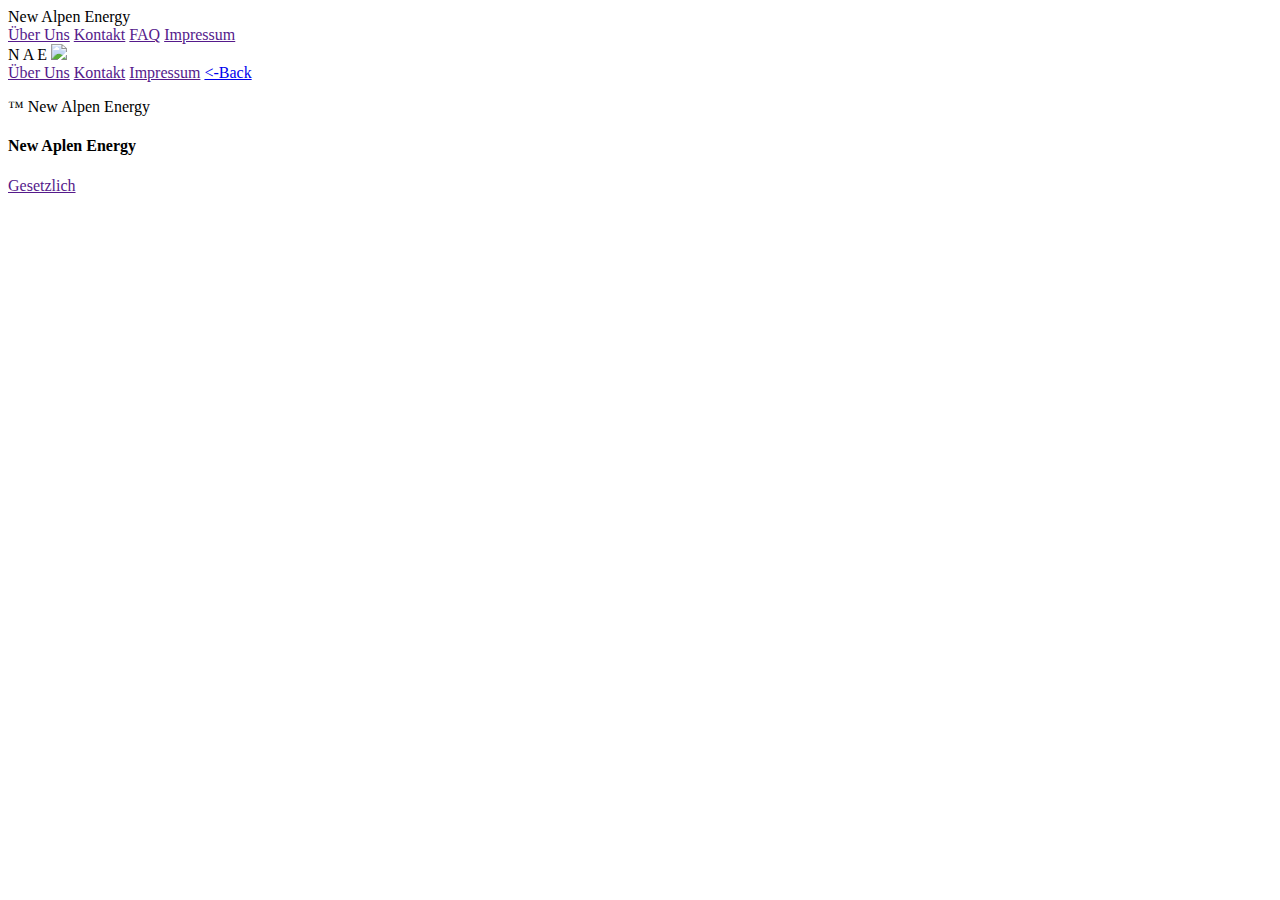
==== FAQ/index.html @ 919c3fcf "Create index.html" ====
<!DOCTYPE html>
<html lang="en">
<head>
    <meta charset="UTF-8">
    <meta http-equiv="X-UA-Compatible" content="IE=edge">
    <meta name="viewport" content="width=device-width, initial-scale=1.0">
    <link rel="preconnect" href="https://fonts.googleapis.com">
    <link rel="preconnect" href="https://fonts.gstatic.com" crossorigin>
    <link href="https://fonts.googleapis.com/css2?family=Dhurjati&display=swap" rel="stylesheet">   
    <link rel="stylesheet" href="https://fonts.googleapis.com/icon?family=Material+Icons">
    <link rel="stylesheet" href="https://code.getmdl.io/1.3.0/material.indigo-pink.min.css">
    <script defer src="https://code.getmdl.io/1.3.0/material.min.js"></script>
    <link rel="stylesheet" href="style.css">
    <link rel="icon" type="icon/x-icon" href="/Physik/img/icon.ico">
    <title>NAE-FAQ</title>
</head>
<body id="background">

    <!-- Always shows a header, even in smaller screens. -->
<div class="mdl-layout mdl-js-layout mdl-layout--fixed-header">
    <header class="mdl-layout__header">
      <div class="mdl-layout__header-row">
        <!-- Title -->
        <span class="title">New Alpen Energy</span>
        <!-- Add spacer, to align navigation to the right -->
        <div class="mdl-layout-spacer"></div>
        <!-- Navigation. We hide it in small screens. -->
        <nav class="mdl-navigation mdl-layout--large-screen-only">
          <a class="mdl-navigation__link" href="">Über Uns</a>
          <a class="mdl-navigation__link" href="">Kontakt</a>
          <a class="mdl-navigation__link" href="">FAQ</a>
          <a class="mdl-navigation__link" href="">Impressum</a>
        </nav>
      </div>
    </header>
    <div class="mdl-layout__drawer">
      <span class="title_menu">N A E</span>
      <img class="logo" src="/Physik/img/logo.png">
      <nav class="mdl-navigation">
        <a class="menu_link_margin" href="">Über Uns</a>
        <a class="menu_link_margin" href="">Kontakt</a>
        <a class="menu_link_margin" href="">Impressum</a>
        <a class="menu_link_margin" href="/Physik/index.html"><-Back</a>
        <p class="trademark">™   New Alpen Energy</p>
      </nav>
    </div>
    <main class="mdl-layout__content">
      <div class="page-content"></div>
    </main>
  </div>
  <footer>
    <div>
    <h4>New Aplen Energy</h4>
    <a class="legalacy" href="">Gesetzlich</a>
    </div>
  </footer>
</body>
</html>
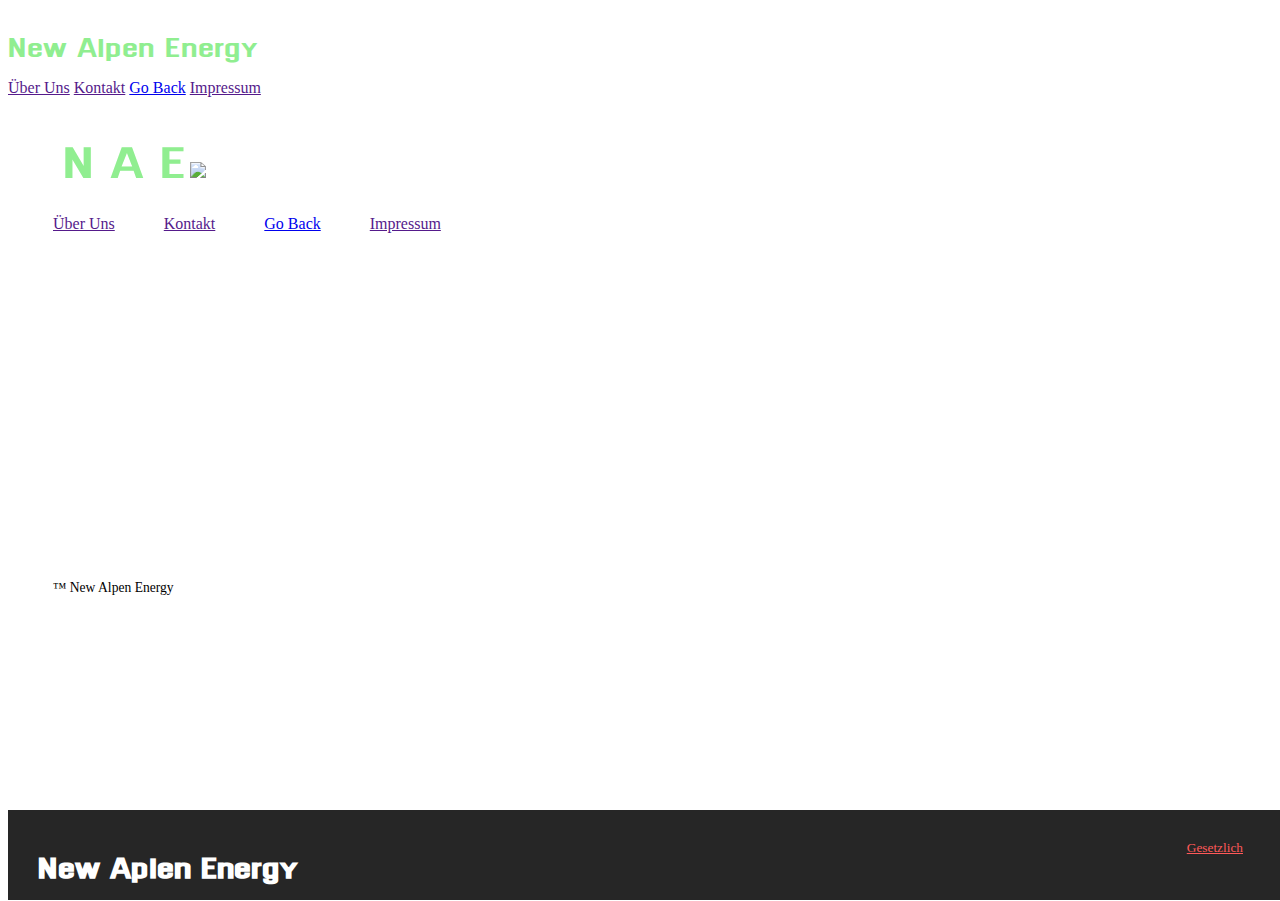
==== commit c864d0c7: "Update index.html" ====
--- a/FAQ/index.html
+++ b/FAQ/index.html
@@ -28,7 +28,7 @@
         <nav class="mdl-navigation mdl-layout--large-screen-only">
           <a class="mdl-navigation__link" href="">Über Uns</a>
           <a class="mdl-navigation__link" href="">Kontakt</a>
-          <a class="mdl-navigation__link" href="">FAQ</a>
+          <a class="mdl-navigation__link" href="/Physik/index.html">Go Back</a>
           <a class="mdl-navigation__link" href="">Impressum</a>
         </nav>
       </div>
@@ -39,8 +39,8 @@
       <nav class="mdl-navigation">
         <a class="menu_link_margin" href="">Über Uns</a>
         <a class="menu_link_margin" href="">Kontakt</a>
+        <a class="menu_link_margin" href="/Physik/index.html">Go Back</a>
         <a class="menu_link_margin" href="">Impressum</a>
-        <a class="menu_link_margin" href="/Physik/index.html"><-Back</a>
         <p class="trademark">™   New Alpen Energy</p>
       </nav>
     </div>
--- a/FAQ/style.css
+++ b/FAQ/style.css
@@ -0,0 +1,65 @@
+.title_menu{
+    color: lightgreen;
+    text-align: center;
+    font-family: 'Dhurjati', sans-serif;
+    font-size: 400%;
+    margin-top: 35px;
+    margin-left: 55px;
+}
+
+.title{
+    font-family: 'Dhurjati', sans-serif;
+    font-size: 240%;
+}
+
+.logo{
+    width: 70px;
+    height: auto;
+    margin-top: -35px;
+}
+
+.menu_link_margin{
+    margin-left: 45px;
+    margin-top: 55px;
+}
+
+.trademark{
+    font-size: 85%;
+    margin-top: 347px;
+    margin-left: 45px;
+}
+
+.legalacy{
+    color: rgb(255, 89, 89);
+    margin-left: 350px;
+    position: absolute;
+    top: 30px;
+    right: 45px;
+    font-size: smaller;
+}
+
+footer{
+    background-color: #262626;
+    position: absolute;
+    bottom: 0px;
+    width: 100%;
+    height: 10%;
+}
+
+h4{
+    font-family: 'Dhurjati', sans-serif;
+    color: white;
+    margin-left: 30px;
+    margin-top: 17px;
+    font-size: 250%;
+}
+
+.mdl-layout__header{
+    color: lightgreen;
+}
+
+.mdl-navigation__link:hover{
+    text-decoration: underline;
+}
+
+
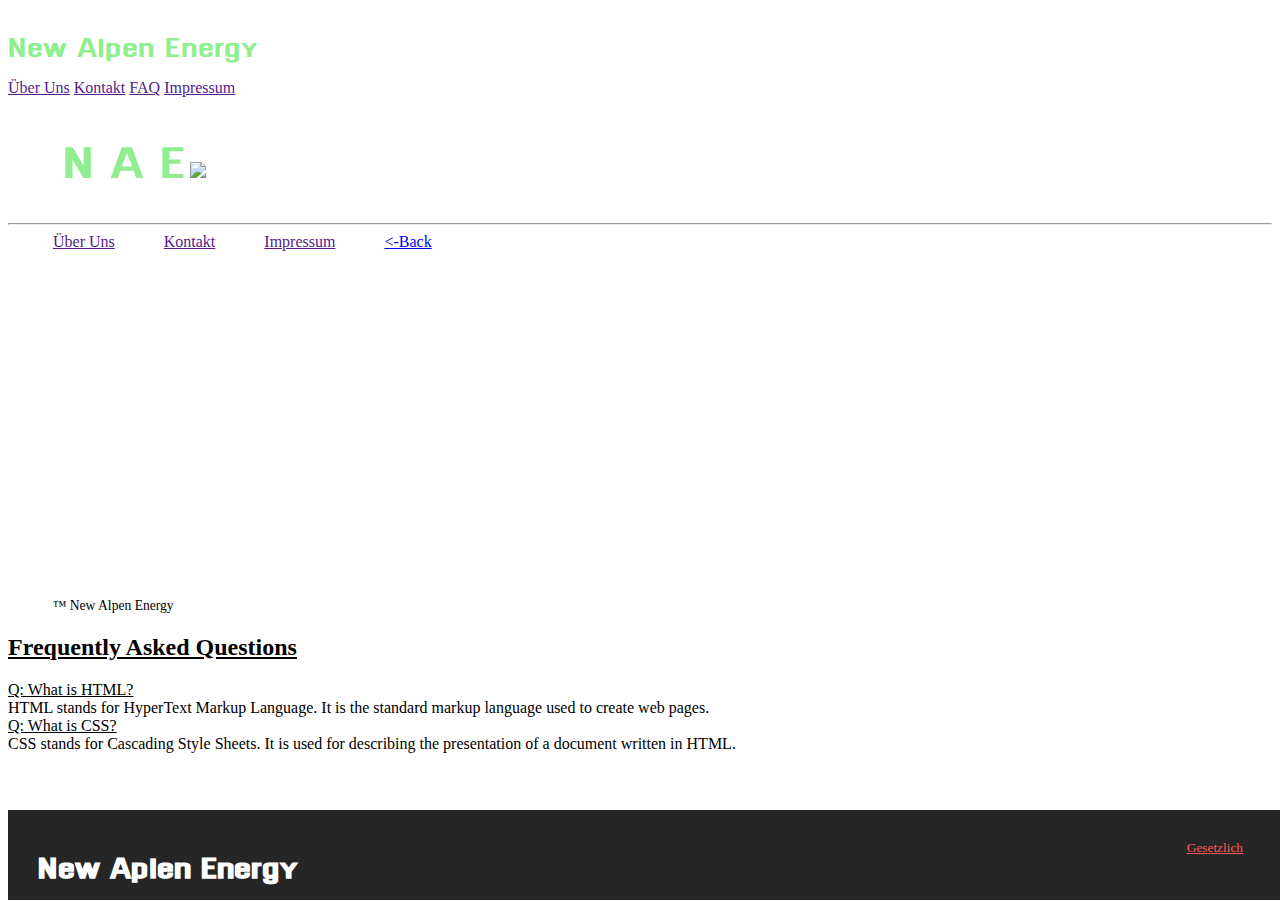
==== commit 78296131: "Update index.html" ====
--- a/FAQ/index.html
+++ b/FAQ/index.html
@@ -8,6 +8,9 @@
     <link rel="preconnect" href="https://fonts.gstatic.com" crossorigin>
     <link href="https://fonts.googleapis.com/css2?family=Dhurjati&display=swap" rel="stylesheet">   
     <link rel="stylesheet" href="https://fonts.googleapis.com/icon?family=Material+Icons">
+    <link rel="preconnect" href="https://fonts.googleapis.com">
+    <link rel="preconnect" href="https://fonts.gstatic.com" crossorigin>
+    <link href="https://fonts.googleapis.com/css2?family=Roboto+Mono&display=swap" rel="stylesheet">
     <link rel="stylesheet" href="https://code.getmdl.io/1.3.0/material.indigo-pink.min.css">
     <script defer src="https://code.getmdl.io/1.3.0/material.min.js"></script>
     <link rel="stylesheet" href="style.css">
@@ -28,7 +31,7 @@
         <nav class="mdl-navigation mdl-layout--large-screen-only">
           <a class="mdl-navigation__link" href="">Über Uns</a>
           <a class="mdl-navigation__link" href="">Kontakt</a>
-          <a class="mdl-navigation__link" href="/Physik/index.html">Go Back</a>
+          <a class="mdl-navigation__link" href="">FAQ</a>
           <a class="mdl-navigation__link" href="">Impressum</a>
         </nav>
       </div>
@@ -36,20 +39,39 @@
     <div class="mdl-layout__drawer">
       <span class="title_menu">N A E</span>
       <img class="logo" src="/Physik/img/logo.png">
+      <hr>
       <nav class="mdl-navigation">
         <a class="menu_link_margin" href="">Über Uns</a>
         <a class="menu_link_margin" href="">Kontakt</a>
-        <a class="menu_link_margin" href="/Physik/index.html">Go Back</a>
         <a class="menu_link_margin" href="">Impressum</a>
+        <a class="menu_link_margin" href="/Physik/index.html"><-Back</a>
         <p class="trademark">™   New Alpen Energy</p>
       </nav>
     </div>
-    <main class="mdl-layout__content">
-      <div class="page-content"></div>
+    <main class="faq_main">
+      <div class="page-content">
+        <div class="faq">
+            <h2 class="faq_h2"><u>Frequently Asked Questions</u></h2>
+            <div class="question">
+                <!--Underline Question(<u>IndianGuy</u>)-->
+              <span><U>Q: What is HTML?</U></span>
+              <div class="answer">
+                HTML stands for HyperText Markup Language. It is the standard markup language used to create web pages.
+              </div>
+            </div>
+            <div class="question">
+              <span><U>Q: What is CSS?</U></span>
+              <div class="answer">
+                <U></U>CSS stands for Cascading Style Sheets. It is used for describing the presentation of a document written in HTML.
+              </div>
+            </div>
+            <!-- Add more questions and answers following the same structure -->
+          </div>
+      </div>
     </main>
   </div>
   <footer>
-    <div>
+    <div class="footer">
     <h4>New Aplen Energy</h4>
     <a class="legalacy" href="">Gesetzlich</a>
     </div>
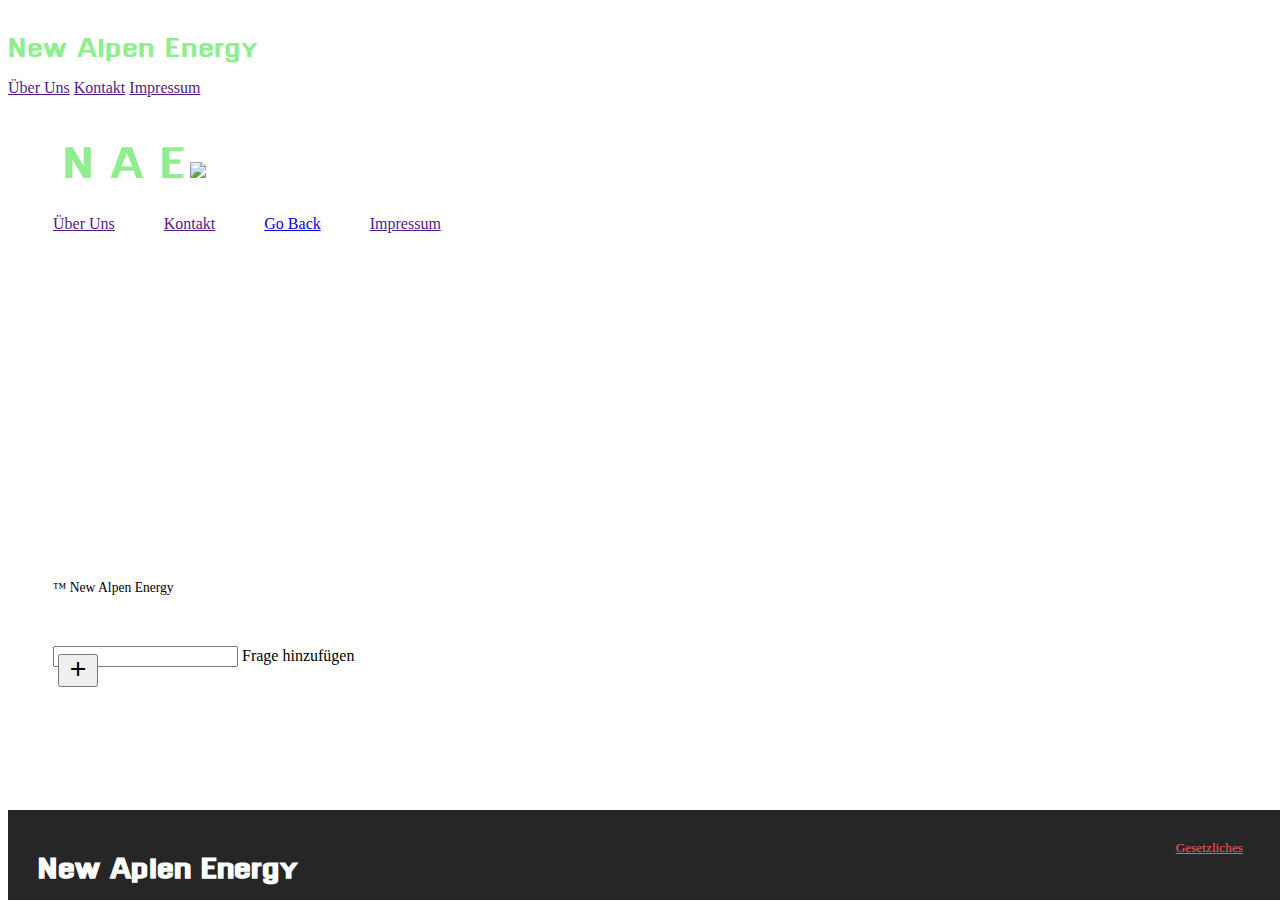
==== commit 3d84150d: "Update index.html" ====
--- a/FAQ/index.html
+++ b/FAQ/index.html
@@ -1,26 +1,26 @@
 <!DOCTYPE html>
 <html lang="en">
+
 <head>
-    <meta charset="UTF-8">
-    <meta http-equiv="X-UA-Compatible" content="IE=edge">
-    <meta name="viewport" content="width=device-width, initial-scale=1.0">
-    <link rel="preconnect" href="https://fonts.googleapis.com">
-    <link rel="preconnect" href="https://fonts.gstatic.com" crossorigin>
-    <link href="https://fonts.googleapis.com/css2?family=Dhurjati&display=swap" rel="stylesheet">   
-    <link rel="stylesheet" href="https://fonts.googleapis.com/icon?family=Material+Icons">
-    <link rel="preconnect" href="https://fonts.googleapis.com">
-    <link rel="preconnect" href="https://fonts.gstatic.com" crossorigin>
-    <link href="https://fonts.googleapis.com/css2?family=Roboto+Mono&display=swap" rel="stylesheet">
-    <link rel="stylesheet" href="https://code.getmdl.io/1.3.0/material.indigo-pink.min.css">
-    <script defer src="https://code.getmdl.io/1.3.0/material.min.js"></script>
-    <link rel="stylesheet" href="style.css">
-    <link rel="icon" type="icon/x-icon" href="/Physik/img/icon.ico">
-    <title>NAE-FAQ</title>
+  <meta charset="UTF-8">
+  <meta http-equiv="X-UA-Compatible" content="IE=edge">
+  <meta name="viewport" content="width=device-width, initial-scale=1.0">
+  <link rel="preconnect" href="https://fonts.googleapis.com">
+  <link rel="preconnect" href="https://fonts.gstatic.com" crossorigin>
+  <link href="https://fonts.googleapis.com/css2?family=Dhurjati&display=swap" rel="stylesheet">
+  <link rel="stylesheet" href="https://fonts.googleapis.com/icon?family=Material+Icons">
+  <link rel="stylesheet" href="https://code.getmdl.io/1.3.0/material.indigo-pink.min.css">
+  <script defer src="https://code.getmdl.io/1.3.0/material.min.js"></script>
+  <link rel="stylesheet" href="style.css">
+  <script src="script.js"></script>
+  <link rel="icon" type="icon/x-icon" href="/Physik/img/icon.ico">
+  <title>NAE-FAQ</title>
 </head>
+
 <body id="background">
 
-    <!-- Always shows a header, even in smaller screens. -->
-<div class="mdl-layout mdl-js-layout mdl-layout--fixed-header">
+  <!-- Always shows a header, even in smaller screens. -->
+  <div class="mdl-layout mdl-js-layout mdl-layout--fixed-header">
     <header class="mdl-layout__header">
       <div class="mdl-layout__header-row">
         <!-- Title -->
@@ -31,7 +31,6 @@
         <nav class="mdl-navigation mdl-layout--large-screen-only">
           <a class="mdl-navigation__link" href="">Über Uns</a>
           <a class="mdl-navigation__link" href="">Kontakt</a>
-          <a class="mdl-navigation__link" href="">FAQ</a>
           <a class="mdl-navigation__link" href="">Impressum</a>
         </nav>
       </div>
@@ -39,42 +38,42 @@
     <div class="mdl-layout__drawer">
       <span class="title_menu">N A E</span>
       <img class="logo" src="/Physik/img/logo.png">
-      <hr>
       <nav class="mdl-navigation">
         <a class="menu_link_margin" href="">Über Uns</a>
         <a class="menu_link_margin" href="">Kontakt</a>
+        <a class="menu_link_margin" href="/Physik/index.html">Go Back</a>
         <a class="menu_link_margin" href="">Impressum</a>
-        <a class="menu_link_margin" href="/Physik/index.html"><-Back</a>
-        <p class="trademark">™   New Alpen Energy</p>
+        <p class="trademark">™ New Alpen Energy</p>
       </nav>
     </div>
-    <main class="faq_main">
-      <div class="page-content">
-        <div class="faq">
-            <h2 class="faq_h2"><u>Frequently Asked Questions</u></h2>
-            <div class="question">
-                <!--Underline Question(<u>IndianGuy</u>)-->
-              <span><U>Q: What is HTML?</U></span>
-              <div class="answer">
-                HTML stands for HyperText Markup Language. It is the standard markup language used to create web pages.
-              </div>
-            </div>
-            <div class="question">
-              <span><U>Q: What is CSS?</U></span>
-              <div class="answer">
-                <U></U>CSS stands for Cascading Style Sheets. It is used for describing the presentation of a document written in HTML.
-              </div>
-            </div>
-            <!-- Add more questions and answers following the same structure -->
-          </div>
+    <!-- Simple Textfield -->
+    <form onsubmit="addQuestion(); return false">
+      <div class="mdl-textfield mdl-js-textfield">
+        <input class="mdl-textfield__input" type="text" id="questionfield">
+        <label class="mdl-textfield__label" for="questionfield">Frage hinzufügen</label>
       </div>
-    </main>
+      <!-- FAB button with ripple -->
+      <button type="submit" class="mdl-button mdl-js-button mdl-button--fab mdl-js-ripple-effect">
+        <i class="material-icons">add</i>
+      </button>
+      <main class="mdl-layout__content">
+        <div class="page-content"></div>
+      </main>
   </div>
+  </form>
+
+  <!-- Simple list -->
+
+  <ul class="demo-list-item mdl-list" id="questionlist">
+  </ul>
+
+
   <footer>
-    <div class="footer">
-    <h4>New Aplen Energy</h4>
-    <a class="legalacy" href="">Gesetzlich</a>
+    <div>
+      <h4>New Aplen Energy</h4>
+      <a class="legalacy" href="">Gesetzliches</a>
     </div>
   </footer>
 </body>
+
 </html>
--- a/FAQ/style.css
+++ b/FAQ/style.css
@@ -1,4 +1,4 @@
-.title_menu{
+.title_menu {
     color: lightgreen;
     text-align: center;
     font-family: 'Dhurjati', sans-serif;
@@ -7,29 +7,29 @@
     margin-left: 55px;
 }
 
-.title{
+.title {
     font-family: 'Dhurjati', sans-serif;
     font-size: 240%;
 }
 
-.logo{
+.logo {
     width: 70px;
     height: auto;
     margin-top: -35px;
 }
 
-.menu_link_margin{
+.menu_link_margin {
     margin-left: 45px;
     margin-top: 55px;
 }
 
-.trademark{
+.trademark {
     font-size: 85%;
     margin-top: 347px;
     margin-left: 45px;
 }
 
-.legalacy{
+.legalacy {
     color: rgb(255, 89, 89);
     margin-left: 350px;
     position: absolute;
@@ -38,7 +38,7 @@
     font-size: smaller;
 }
 
-footer{
+footer {
     background-color: #262626;
     position: absolute;
     bottom: 0px;
@@ -46,7 +46,7 @@
     height: 10%;
 }
 
-h4{
+h4 {
     font-family: 'Dhurjati', sans-serif;
     color: white;
     margin-left: 30px;
@@ -54,12 +54,30 @@
     font-size: 250%;
 }
 
-.mdl-layout__header{
+.mdl-layout__header {
     color: lightgreen;
 }
 
-.mdl-navigation__link:hover{
+.mdl-navigation__link:hover {
     text-decoration: underline;
 }
 
+.mdl-textfield {
+    margin-top: 50px;
+    margin-left: 45px;
+}
 
+.mdl-button {
+    margin-top: -30px;
+    margin-left: 50px;
+    size: 70%;
+}
+
+.mdl-list__item-primary-content {
+    margin-top: 180px;
+    margin-left: 35px;
+}
+
+.demo-list-item {
+    width: 300px;
+}
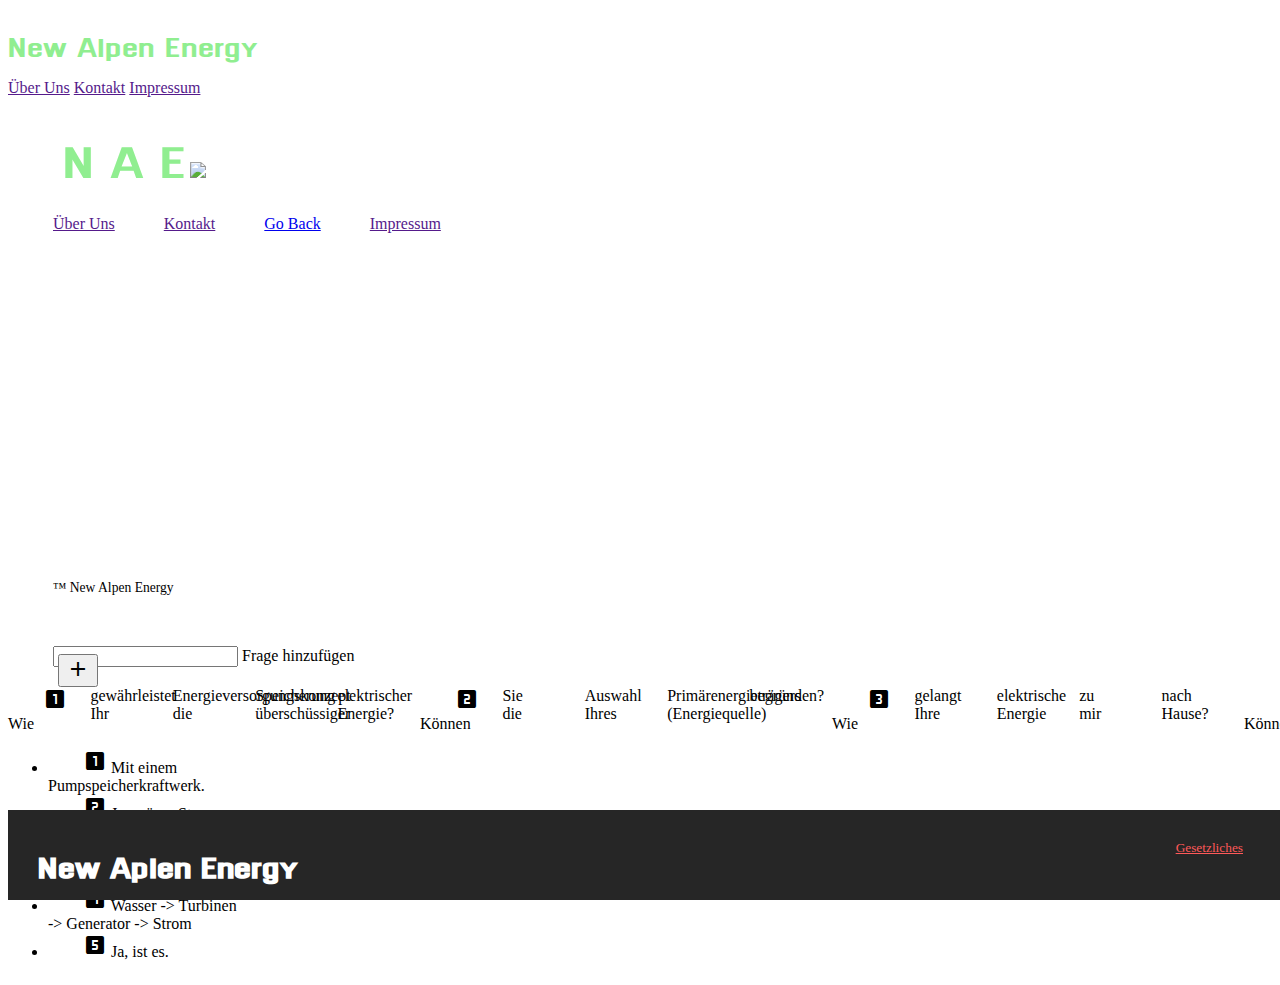
==== commit 8f43e18e: "Update index.html" ====
--- a/FAQ/index.html
+++ b/FAQ/index.html
@@ -47,7 +47,7 @@
       </nav>
     </div>
     <!-- Simple Textfield -->
-    <form onsubmit="addQuestion(); return false">
+    <form id="questionForm" onsubmit="addQuestion(); return false">
       <div class="mdl-textfield mdl-js-textfield">
         <input class="mdl-textfield__input" type="text" id="questionfield">
         <label class="mdl-textfield__label" for="questionfield">Frage hinzufügen</label>
@@ -61,12 +61,94 @@
       </main>
   </div>
   </form>
+  <div class="demo-list-action mdl-list">
+    <div class="mdl-list__item">
+      <span class="mdl-list__item-primary-content">
+        <i class="material-icons mdl-list__item-avatar">looks_one</i>
+        <span>Wie gewährleistet Ihr Energieversorgungskonzept die Speicherung überschüssiger elektrischer
+          Energie?</span>
+      </span>
+    </div>
+    <div class="mdl-list__item">
+      <span class="mdl-list__item-primary-content">
+        <i class="material-icons mdl-list__item-avatar">looks_two</i>
+        <span>Können Sie die Auswahl Ihres Primärenergieträgers (Energiequelle) begründen?</span>
+      </span>
+    </div>
+    <div class="mdl-list__item">
+      <span class="mdl-list__item-primary-content">
+        <i class="material-icons mdl-list__item-avatar">looks_3</i>
+        <span>Wie gelangt Ihre elektrische Energie zu mir nach Hause?</span>
+      </span>
+      <span class="mdl-list__item-secondary-content">
+      </span>
+    </div>
+    <div class="mdl-list__item">
+      <span class="mdl-list__item-primary-content">
+        <i class="material-icons mdl-list__item-avatar">looks_4</i>
+        <span>Können Sie kurz die Funktionsweise Ihres verwendeten Kraftwerktyps erklären?</span>
+      </span>
+      <span class="mdl-list__item-secondary-content">
+      </span>
+    </div>
+    <div class="mdl-list__item">
+      <span class="mdl-list__item-primary-content">
+        <i class="material-icons mdl-list__item-avatar">looks_5</i>
+        <span>Ist Ihr Energieversorgungskonzept auch für Energienutzer in Hessen verfügbar?</span>
+      </span>
+      <span class="mdl-list__item-secondary-content">
+      </span>
+    </div>
+  </div>
 
-  <!-- Simple list -->
-
-  <ul class="demo-list-item mdl-list" id="questionlist">
+  <ul class="answers">
+    <li class="mdl-list__item">
+      <span class="mdl-list__item-primary-content">
+        <i class="material-icons mdl-list__item-icon">looks_one</i>
+        Mit einem Pumpspeicherkraftwerk.
+      </span>
+    </li>
+    <li class="mdl-list__item">
+      <span class="mdl-list__item-primary-content">
+        <i class="material-icons mdl-list__item-icon">looks_two</i>
+        Ja, grüner Strom ohne Wind und Sonne.
+      </span>
+    </li>
+    <li class="mdl-list__item">
+      <span class="mdl-list__item-primary-content">
+        <i class="material-icons mdl-list__item-icon">looks_3</i>
+        Mit unterirdischen Kabeln.
+      </span>
+    </li>
+    <li class="mdl-list__item">
+      <span class="mdl-list__item-primary-content">
+        <i class="material-icons mdl-list__item-icon">looks_4</i>
+        Wasser -> Turbinen -> Generator -> Strom
+      </span>
+    </li>
+    <li class="mdl-list__item">
+      <span class="mdl-list__item-primary-content">
+        <i class="material-icons mdl-list__item-icon">looks_5</i>
+        Ja, ist es.
+      </span>
+    </li>
   </ul>
 
+  <ul class="demo-list-item mdl-list" id="questionlist"></ul>
+
+  <!-- List items with avatar and action -->
+  <style>
+    .demo-list-action {
+      columns: 5;
+      column-gap: 60px;
+      width: 2000px;
+    }
+
+    .mdl-list__item {
+      columns: 5;
+      column-gap: 60px;
+    }
+  </style>
 
   <footer>
     <div>
--- a/FAQ/style.css
+++ b/FAQ/style.css
@@ -80,4 +80,17 @@
 
 .demo-list-item {
     width: 300px;
+    margin-bottom: 1px;
 }
+
+.demo-list-item {
+    columns: 3;
+    column-gap: 50px;
+    width: 2200px;
+}
+
+.demo-list-item li {
+    margin-bottom: 10px;
+    width: 100%;
+    break-inside: avoid-column;
+}
